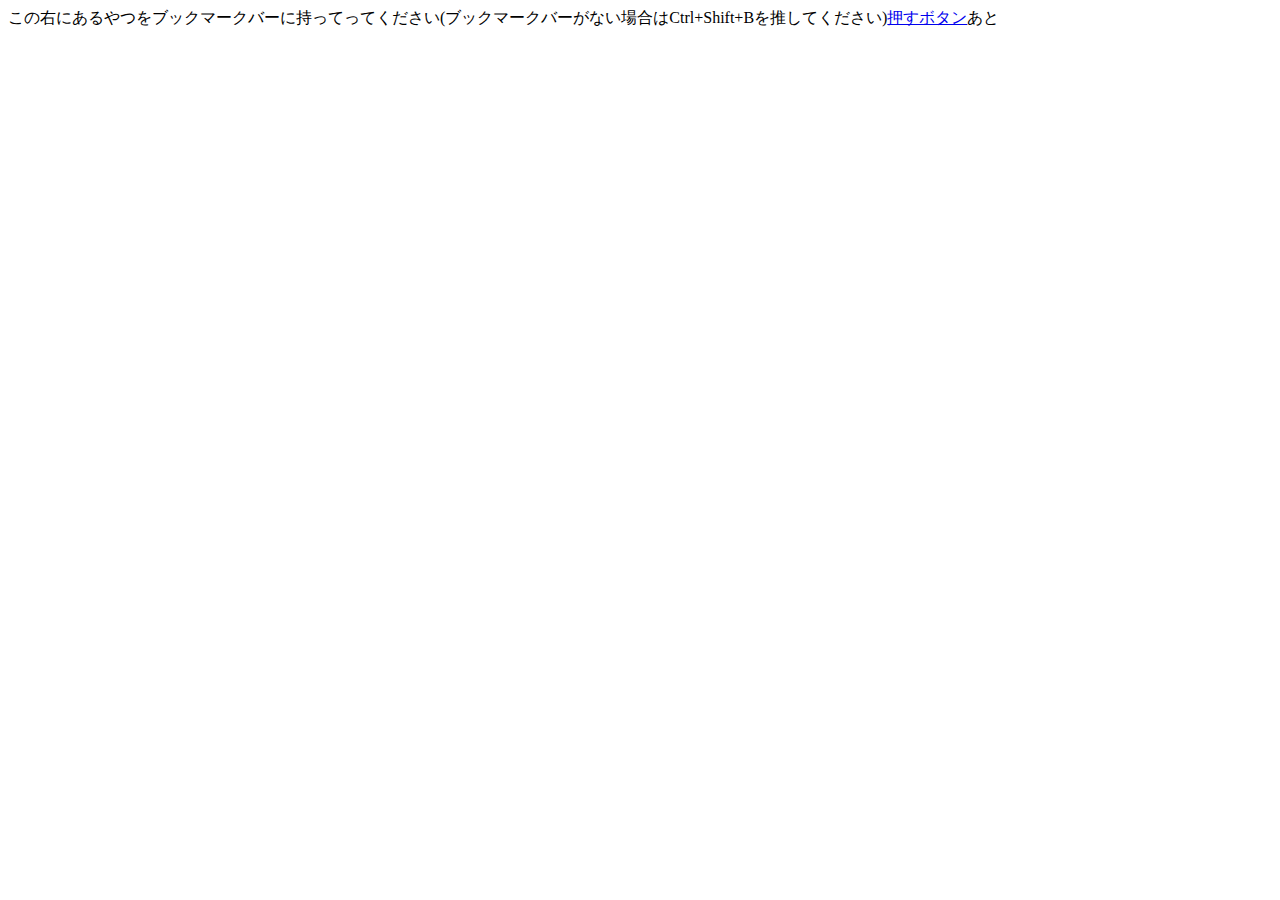
==== projects/lastlogin/index.html @ 7b0e3227 "''" ====
<!DOCTYPE html>
<html lang="ja">
<head>
	<meta charset="UTF-8">
	<meta http-equiv="X-UA-Compatible" content="IE=edge">
	<meta name="viewport" content="width=device-width, initial-scale=1.0">
	<title>Scratch-Last-Login-Lite</title>
</head>
<body>
	<div>この右にあるやつをブックマークバーに持ってってください(ブックマークバーがない場合はCtrl+Shift+Bを推してください)<a href='javascript:x=document.createElement("script");x.src="//bit.ly/3FUNgGm"; void document.querySelector("head").appendChild(x);'>押すボタン</a>あと<a href="javascript:delete localStorage['lastlogin']"></a></div>
</body>
</html>
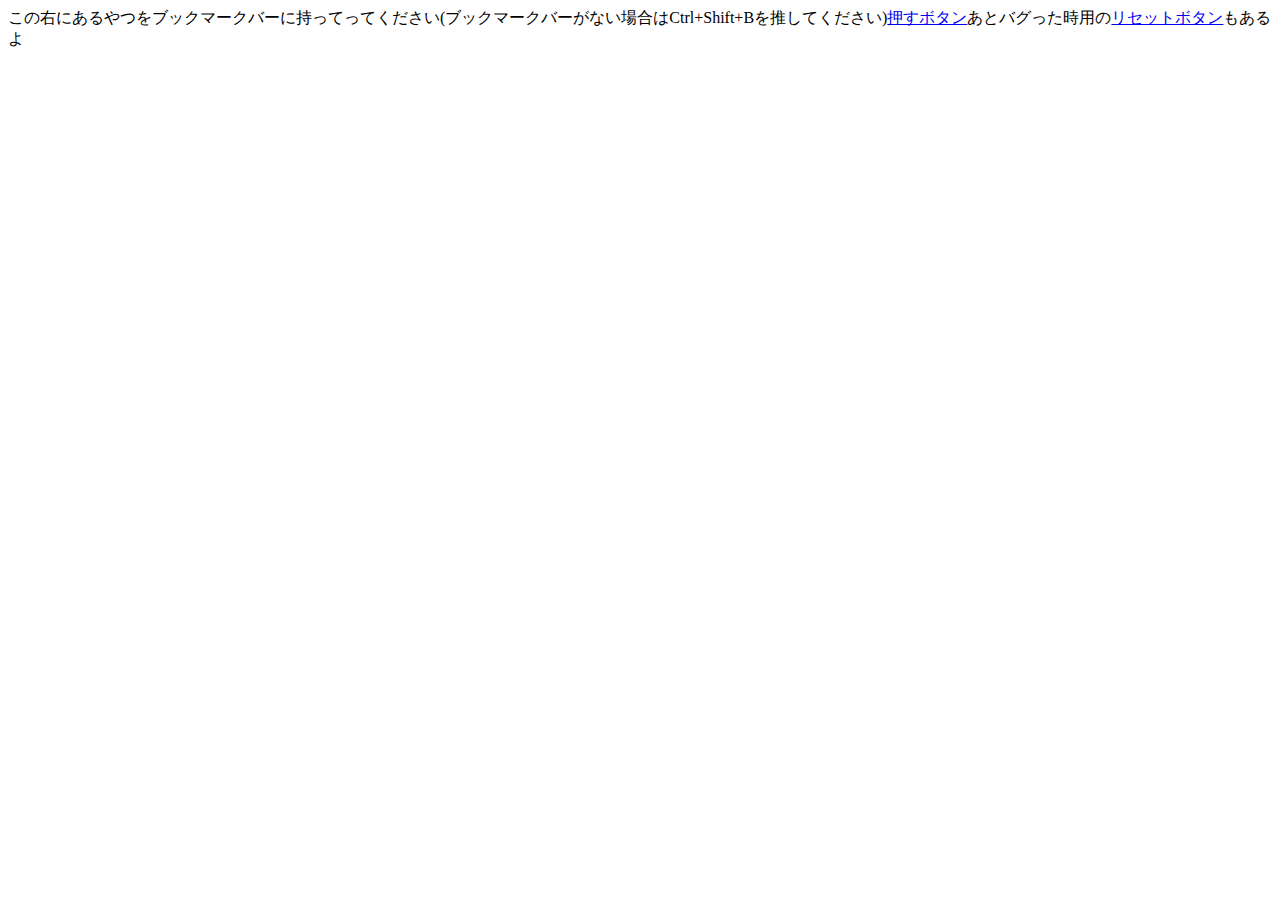
==== commit 4025e67a: "'Bug fix'" ====
--- a/projects/lastlogin/index.html
+++ b/projects/lastlogin/index.html
@@ -7,6 +7,6 @@
 	<title>Scratch-Last-Login-Lite</title>
 </head>
 <body>
-	<div>この右にあるやつをブックマークバーに持ってってください(ブックマークバーがない場合はCtrl+Shift+Bを推してください)<a href='javascript:x=document.createElement("script");x.src="//bit.ly/3FUNgGm"; void document.querySelector("head").appendChild(x);'>押すボタン</a>あと<a href="javascript:delete localStorage['lastlogin']"></a></div>
+	<div>この右にあるやつをブックマークバーに持ってってください(ブックマークバーがない場合はCtrl+Shift+Bを推してください)<a href='javascript:x=document.createElement("script");x.src="//bit.ly/3FUNgGm"; void document.querySelector("head").appendChild(x);'>押すボタン</a>あとバグった時用の<a href="javascript:delete localStorage['lastlogin']">リセットボタン</a>もあるよ</div>
 </body>
 </html>